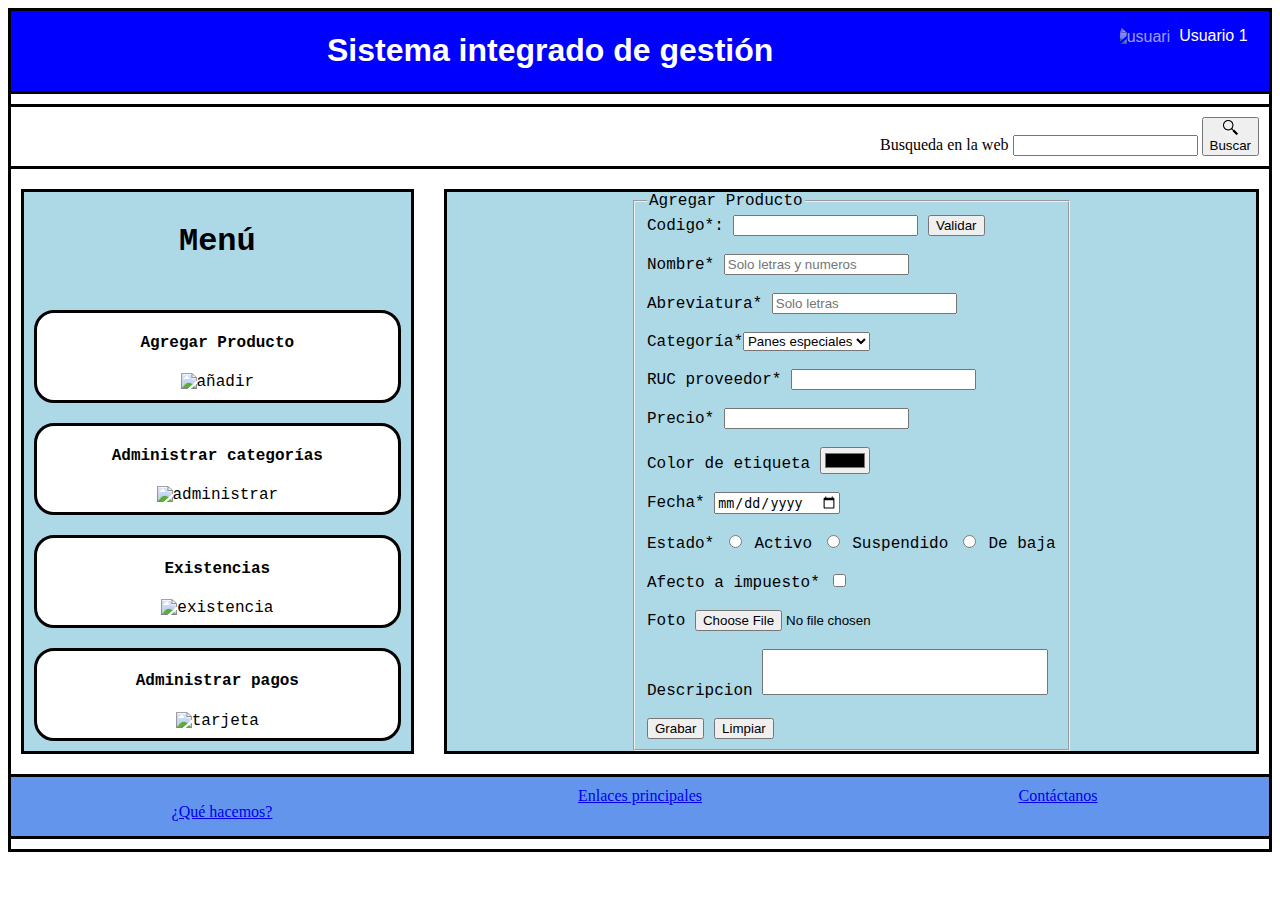
==== Index.html @ f255d120 "Se realizaron modificaciones segun las observaciones" ====
<!DOCTYPE html>
<html lang="en">

<head>
    <meta charset="UTF-8">
    <meta name="viewport" content="width=device-width, initial-scale=1.0">
    <meta http-equiv="X-UA-Compatible" content="ie=edge">
    <title>Tarea N1</title>
    <link rel="stylesheet" href="style.css">
</head>

<body>

    <header>
        <h1>Sistema integrado de gestión</h1>
        <p><img src="imagenes/usuario.png" alt="usuario" >Usuario 1</p>
                       
    </header>

    <nav>
        <form>
        <label for="texto_buscar"> Busqueda en la web </label>
        <input type="search" id="texto_buscar" >
        <button id="buscador">
            <img id="buscador" src="Imagenes/descarga.png" alt="descarga">
            <figcaption>Buscar</figcaption>
        </form>
    </nav>
    <main>
        <h1>Menú</h1>
        <article>
            <h4>Agregar Producto</h4>
            <img src="imagenes/añadir.png" alt="añadir" width="50px" height="50px">
        </article>

        <article>
            <h4>Administrar categorías</h4>
            <img src="imagenes/administrar.png" alt="administrar" width="50px" height="50px">

        </article>
        <article>
            <h4>Existencias</h4>
            <img src="imagenes/existencia.png" alt="existencia" width="50px" height="50px">

        </article>
        <article>
            <h4 >Administrar pagos</h4>
            <img src="imagenes/tarjeta.png" alt="tarjeta" width="50px" height="50px">

        </article>
    </main>

    <aside>
        <fieldset>
            <legend >Agregar Producto </legend>
            <form action="empelado" method="POST">
                <label type="codigo">Codigo*:</label>
                <input type="tel" id="codigo" maxlength="6"  pattern="[0-9]{6}" title="Deben ser números" required> </text>
                <button type="button"> Validar </button>
                <br>
                <br>
                <label for="Nombre">Nombre*</label>
                <input type="text" id="Nombre" maxlength="100" placeholder="Solo letras y numeros" pattern="[a-zA-Z 0-9]{2,100}" title="Deben ser letras o números"required ></text>
                <br>
                <br>
                <label for="Abreviatura">Abreviatura*</label>
                <input type="text" id="Abreviatura" maxlength="10" placeholder="Solo letras" pattern="[a-zA-Z\s]{2,50}" title="Deben ser letras" required></text>
                <br>
                <br>
                Categoría*<select id="Categoria">
                <option>Panes especiales</option>
                <option>Lácteos</option>        
                <option>Pasteles</option>
                </select>
                <br>
                <br>
                <label for="RUC">RUC proveedor*</label>
                <input type="tel" id="codigo" maxlength="20" pattern="{0-9}" title="Solo números" required></text>
                <br>
                <br>    
                <label for="Precio">Precio*</label>
                <input type="number" step="1.11" min="0.10" max="no" required>
                <br>
                <br>
                <label for="Color">Color de etiqueta</label>
                <input type="color" id="color" >
                <br>
                <br>
                <label for="fecha" >Fecha*</label>
                <input type="date" id="fecha" required>
                <br>
                <br>
                Estado*
                <input type="radio" id="Activo" name="Estado"required>
                <label for="Activo">Activo</label>
                <input type="radio" id="Suspendido" name="Estado"required>
                <label for="Suspendido">Suspendido</label>
                <input type="radio" id="De baja"name="Estado" required>
                <label for="De baja">De baja</label>
                <br>
                <br>
                <label for="Afecto">Afecto a impuesto*</label>
                <input type="checkbox" id="Afecto a impuesto"name="Afecto a impuesto">
                <br>
                <br>
                Foto <input accept="image/png,image/jpeg" id="file" type="file">
                <br>
                <br>
                <label for="Descripcion">Descripcion</label>
                <textarea id="Descripcion"></textarea>
                <br>
                <br>
                <button type="submit" value="enviar">Grabar</button>
                <button type="reset" value="reset">Limpiar</button>

            </form>

        </fieldset>

     </aside>
    <footer>
 <p><a href="Quehacemos.html" target="blank">¿Qué hacemos?</a></p>
 <p><a href="Enlaces.html" target="blank">Enlaces principales</a>  </p>
 <p><a href="Contactanos.html" target="blank">Contáctanos</a>    </p>
    </footer>
</body>

</html>
---- style.css ----
body{
    display: grid;
    grid-auto-columns: 3fr;
    gap: 10px;
    border-style: solid;
    grid-template-areas: 
    "header header header "
    "nav    nav     nav"
    "main   aside    aside"
    "footer footer  footer"
    ;
}

header{
    grid-area: header;
    background-color: blue;
    color: white;
    font-family: Verdana, Geneva, sans-serif;
    border-bottom: black solid;  
   border-style: solid 5px;
   text-align: center;   
   grid-column: 1 / 4;
   display: grid;
   grid-template-columns: 6fr 1fr;
}

header img {
    clip-path: circle(50% at 50% 50%);
    width: 35px;
    height: 35px;   
    opacity: 60%;
    vertical-align:   middle    ;
    
    
}


nav{
        grid-area: nav;
        color: black;
       text-align: right;
       border-top: solid;
       border-bottom: solid;
       padding: 10px;
     
}

nav img{
    width: 15px; height: 15px;
}


main{
    
        grid-area: main;
        background-color:lightblue;
        display: grid;
        align-items: stretch;
        gap: 20px;
        border: solid black;
        padding: 10px;
        font-family: 'Courier New', Courier, monospace;
        color: black;
        text-align: center;
        margin: 10px;
        
      
} 

main article{
    border-style: solid;
    background-color: white;
    border-radius: 20px ;

    
}

aside{
    grid-area: aside;
    background-color:lightblue;
    display: grid;
    align-items: center;
    justify-items: center ;
    font-family: 'Courier New', Courier, monospace;
    color: black;
    border-style: solid;
    text-align:left;
    margin: 10px;
}

textarea{
    resize: none;
    width: 280px;
    height: 40px;
}



footer{
    grid-area: footer;
    background-color: cornflowerblue;
    border-top: black solid; 
    border-bottom: black solid;   
    margin-bottom: 10px;    
padding: 10px ;
text-align: center  ;
columns: 3 ;
    
}
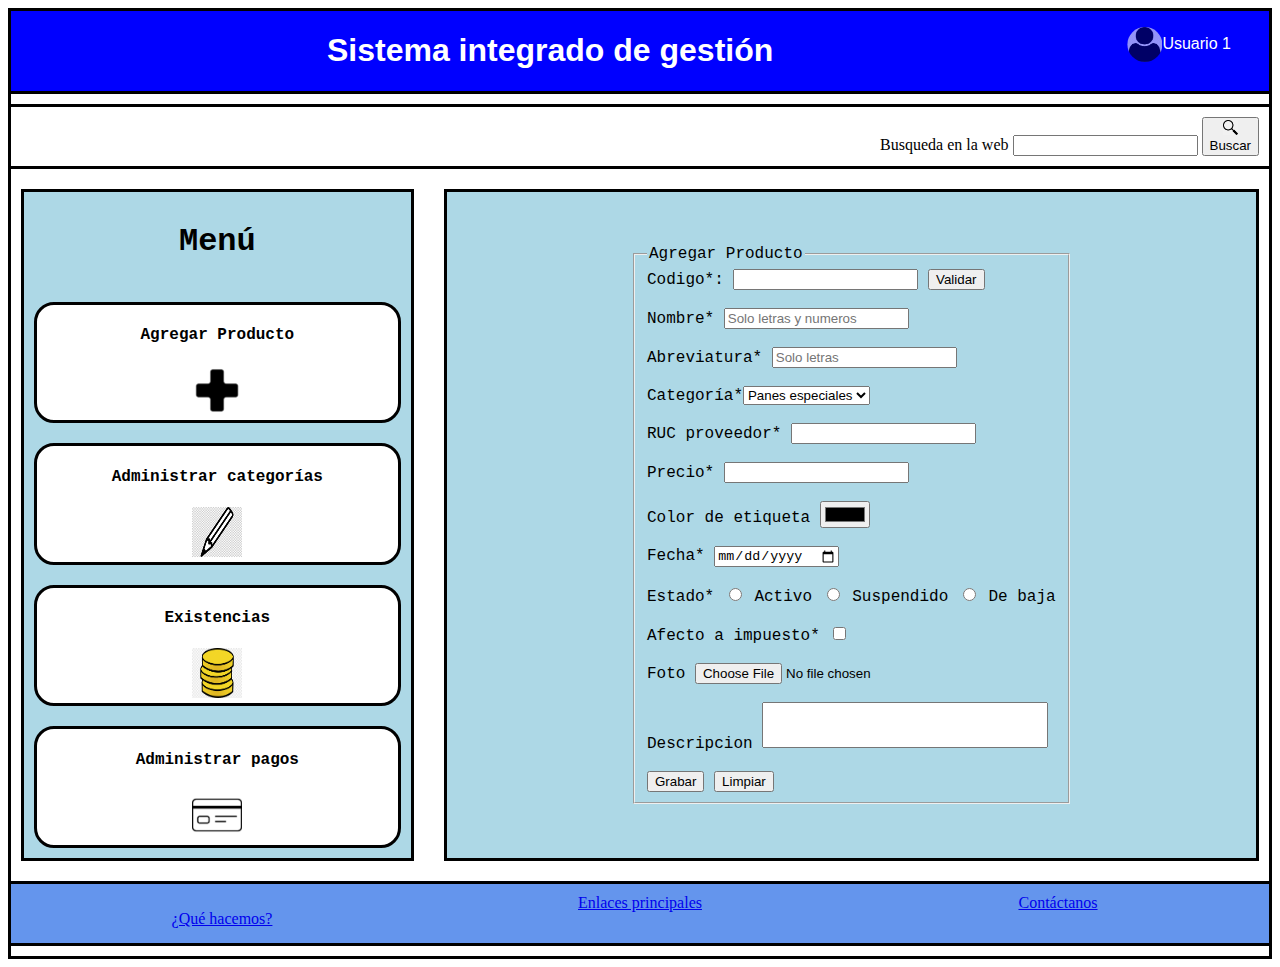
==== commit 3d1d3599: "Se envia modificaciones segun las observaciones" ====
--- a/Index.html
+++ b/Index.html
@@ -13,7 +13,7 @@
 
     <header>
         <h1>Sistema integrado de gestión</h1>
-        <p><img src="imagenes/usuario.png" alt="usuario" >Usuario 1</p>
+        <p><img src="/Imagenes/usuario.png" alt="usuario" >Usuario 1</p>
                        
     </header>
 
@@ -30,22 +30,22 @@
         <h1>Menú</h1>
         <article>
             <h4>Agregar Producto</h4>
-            <img src="imagenes/añadir.png" alt="añadir" width="50px" height="50px">
+            <img src="Imagenes/añadir.png" alt="añadir">
         </article>
 
         <article>
             <h4>Administrar categorías</h4>
-            <img src="imagenes/administrar.png" alt="administrar" width="50px" height="50px">
+            <img src="Imagenes/administrar.png" alt="administrar">
 
         </article>
         <article>
             <h4>Existencias</h4>
-            <img src="imagenes/existencia.png" alt="existencia" width="50px" height="50px">
+            <img src="Imagenes/existencia.png" alt="existencia">
 
         </article>
         <article>
             <h4 >Administrar pagos</h4>
-            <img src="imagenes/tarjeta.png" alt="tarjeta" width="50px" height="50px">
+            <img src="Imagenes/tarjeta.png" alt="tarjeta">
 
         </article>
     </main>
--- a/style.css
+++ b/style.css
@@ -63,9 +63,12 @@
         color: black;
         text-align: center;
         margin: 10px;
-        
-      
 } 
+
+main img{
+    width: 50px; 
+    height: 50px;
+}
 
 main article{
     border-style: solid;
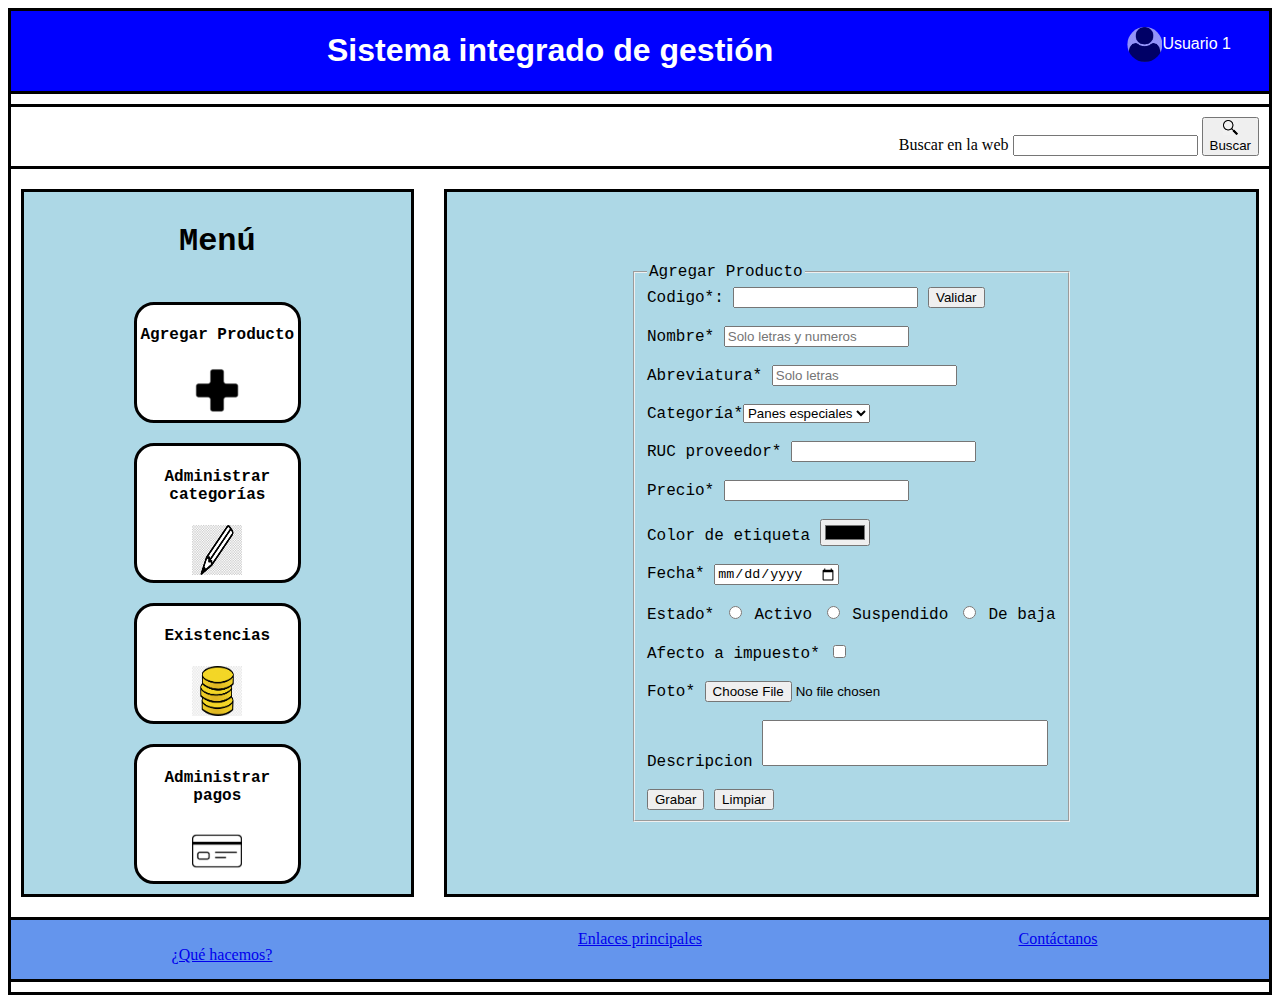
==== commit 9b5f5786: "Se realiza modificaciones según las observaciones" ====
--- a/Index.html
+++ b/Index.html
@@ -13,13 +13,13 @@
 
     <header>
         <h1>Sistema integrado de gestión</h1>
-        <p><img src="/Imagenes/usuario.png" alt="usuario" >Usuario 1</p>
+        <p><img src="Imagenes/usuario.png" alt="usuario" >Usuario 1</p>
                        
     </header>
 
     <nav>
         <form>
-        <label for="texto_buscar"> Busqueda en la web </label>
+        <label for="texto_buscar"> Buscar en la web </label>
         <input type="search" id="texto_buscar" >
         <button id="buscador">
             <img id="buscador" src="Imagenes/descarga.png" alt="descarga">
@@ -67,7 +67,7 @@
                 <input type="text" id="Abreviatura" maxlength="10" placeholder="Solo letras" pattern="[a-zA-Z\s]{2,50}" title="Deben ser letras" required></text>
                 <br>
                 <br>
-                Categoría*<select id="Categoria">
+                <label for="Categoria">Categoría*</label><select id="Categoria">
                 <option>Panes especiales</option>
                 <option>Lácteos</option>        
                 <option>Pasteles</option>
@@ -90,7 +90,7 @@
                 <input type="date" id="fecha" required>
                 <br>
                 <br>
-                Estado*
+                <label for="Estado" >Estado*</label>
                 <input type="radio" id="Activo" name="Estado"required>
                 <label for="Activo">Activo</label>
                 <input type="radio" id="Suspendido" name="Estado"required>
@@ -103,7 +103,8 @@
                 <input type="checkbox" id="Afecto a impuesto"name="Afecto a impuesto">
                 <br>
                 <br>
-                Foto <input accept="image/png,image/jpeg" id="file" type="file">
+                <label for="Foto" >Foto*</label>
+                 <input accept="image/png,image/jpeg" id="file" type="file">
                 <br>
                 <br>
                 <label for="Descripcion">Descripcion</label>
--- a/style.css
+++ b/style.css
@@ -74,8 +74,8 @@
     border-style: solid;
     background-color: white;
     border-radius: 20px ;
-
-    
+    margin-left: 100px;
+    margin-right: 100px; 
 }
 
 aside{
@@ -89,7 +89,9 @@
     border-style: solid;
     text-align:left;
     margin: 10px;
+    
 }
+
 
 textarea{
     resize: none;
@@ -108,6 +110,4 @@
 padding: 10px ;
 text-align: center  ;
 columns: 3 ;
-    
-}
-
+}